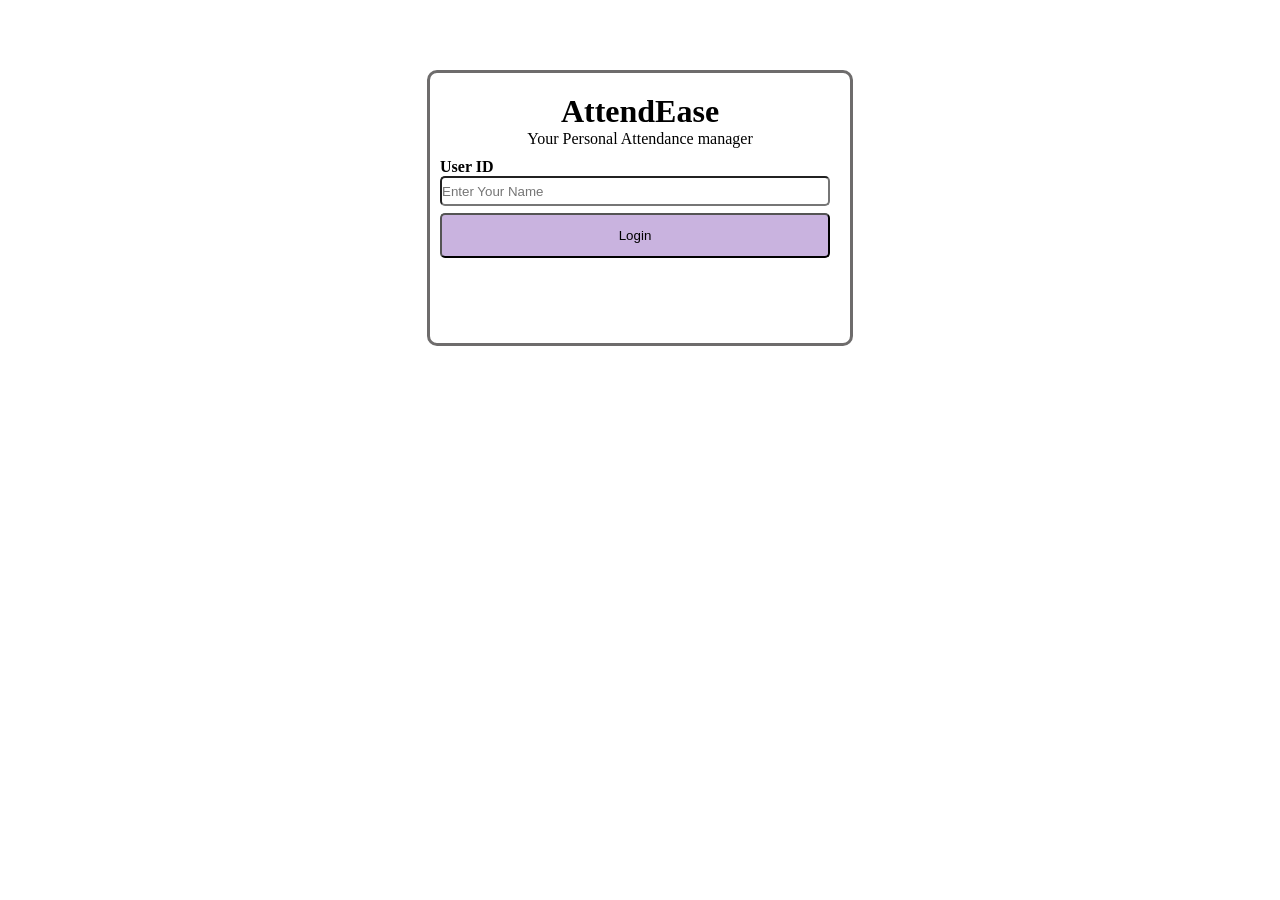
==== index.html @ 2fe8e4fc "Rename Index.html to index.html" ====
<!DOCTYPE html>
<html lang="en">

<head>
    <meta charset="UTF-8">
    <meta name="viewport" content="width=device-width, initial-scale=1.0">
    <title>Attendance Tracker</title>
    <style>
        * {
            margin: 0;
            padding: 0;
        }

        body {
            background-color: white;
            display: flex;
            justify-content: center;
            align-items: center;
        }
               
        .box {
            height: 250px;
            width: 400px;
            /* margin:auto; */
            /* background-color: antiquewhite; */
            border: solid rgb(110, 108, 108);
            margin-top: 70px;
            border-radius: 10px;
            padding: 10px;
        }

        .box2 {
            display: flex;
            flex-direction: column;
            align-items: center;
            justify-content: center;
            text-align: center;
            margin-bottom: 20px;
            margin: 10px;


        }

        #I {
            /* margin:3px; */
            width: 390px;
            height: 30px;
            border-radius: 5px;
        }

        button {
            width: 390px;
            height: 45px;
             background-color: #C9B3DF;
            border-radius: 5px;
            margin-top: 7px;

        }
    </style>
</head>

<body>
    <div class="box">
        <div class="box2">
            <h1>AttendEase</h1>
            <p>Your Personal Attendance manager</p>
        </div>
        <p><b>User ID</b></p>
        <input id="I" type="search" placeholder="Enter Your Name">
        </br>
        <button id="btn">Login</button>
        <script>
            let btn = document.getElementById("btn");
            btn.addEventListener("click", function () {
                let input = document.getElementById("I").value;
                if (input == "") {
                    alert("Please Enter Your Name");
                }
                else {
                    localStorage.setItem("name", input);
                    localStorage.setItem("currentUser", input.trim().toLowerCase());
                    window.location.href = "home2.html";
                }
            })
        </script>
    </div>
</body>

</html>
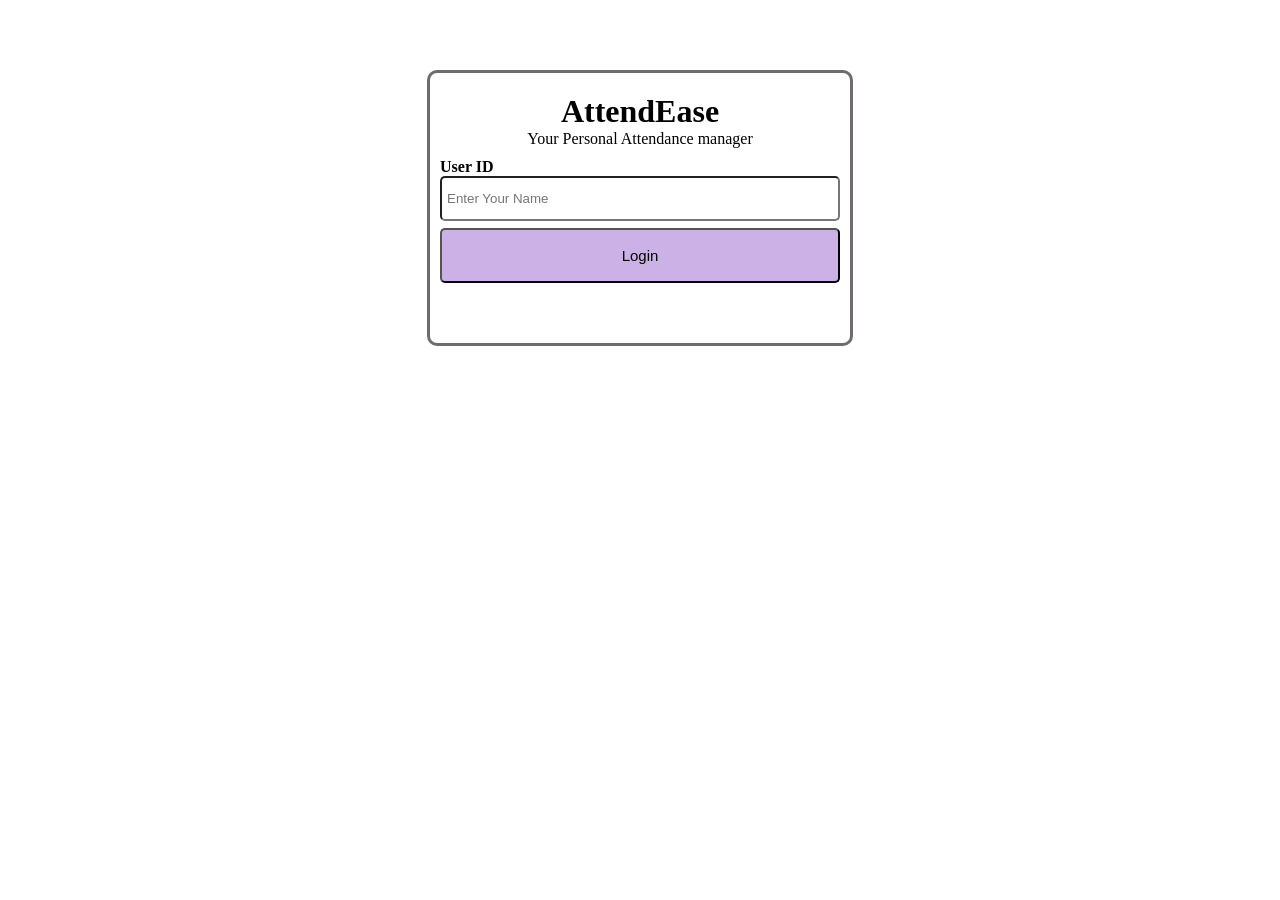
==== commit 2dda747c: "Update index.html" ====
--- a/index.html
+++ b/index.html
@@ -41,19 +41,23 @@
 
         }
 
-        #I {
+     #I {
             /* margin:3px; */
-            width: 390px;
-            height: 30px;
+            width: 100%;
+            box-sizing: border-box;
+            height: 45px;
+            padding: 5px;
             border-radius: 5px;
         }
 
         button {
-            width: 390px;
-            height: 45px;
-             background-color: #C9B3DF;
+            width: 100%;
+            box-sizing: border-box;
+            height: 55px;
+             background-color: #cbb1e5;
             border-radius: 5px;
             margin-top: 7px;
+            font-size: 15px;;
 
         }
     </style>
